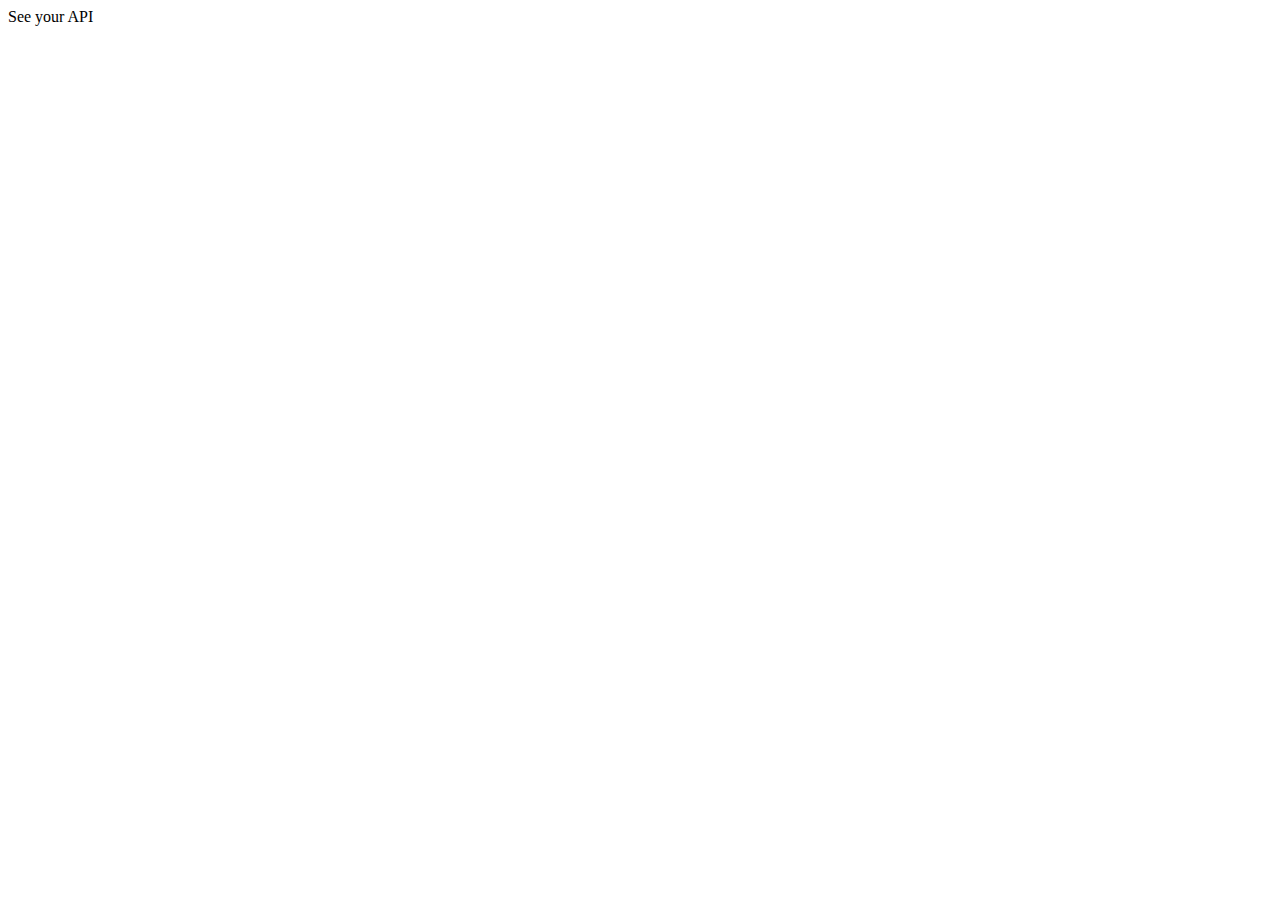
==== index.html @ 3dbc6920 "Initial commit" ====
<!DOCTYPE html>
<html lang="en">
  <head>
    <meta charset="UTF-8" />
    <meta http-equiv="X-UA-Compatible" content="IE=edge" />
    <meta name="viewport" content="width=device-width, initial-scale=1.0" />
    <title>API Endpoints</title>
    <script
      src="index.js
    "
      defer></script>
  </head>
  <body>
    See your API
  </body>
</html>
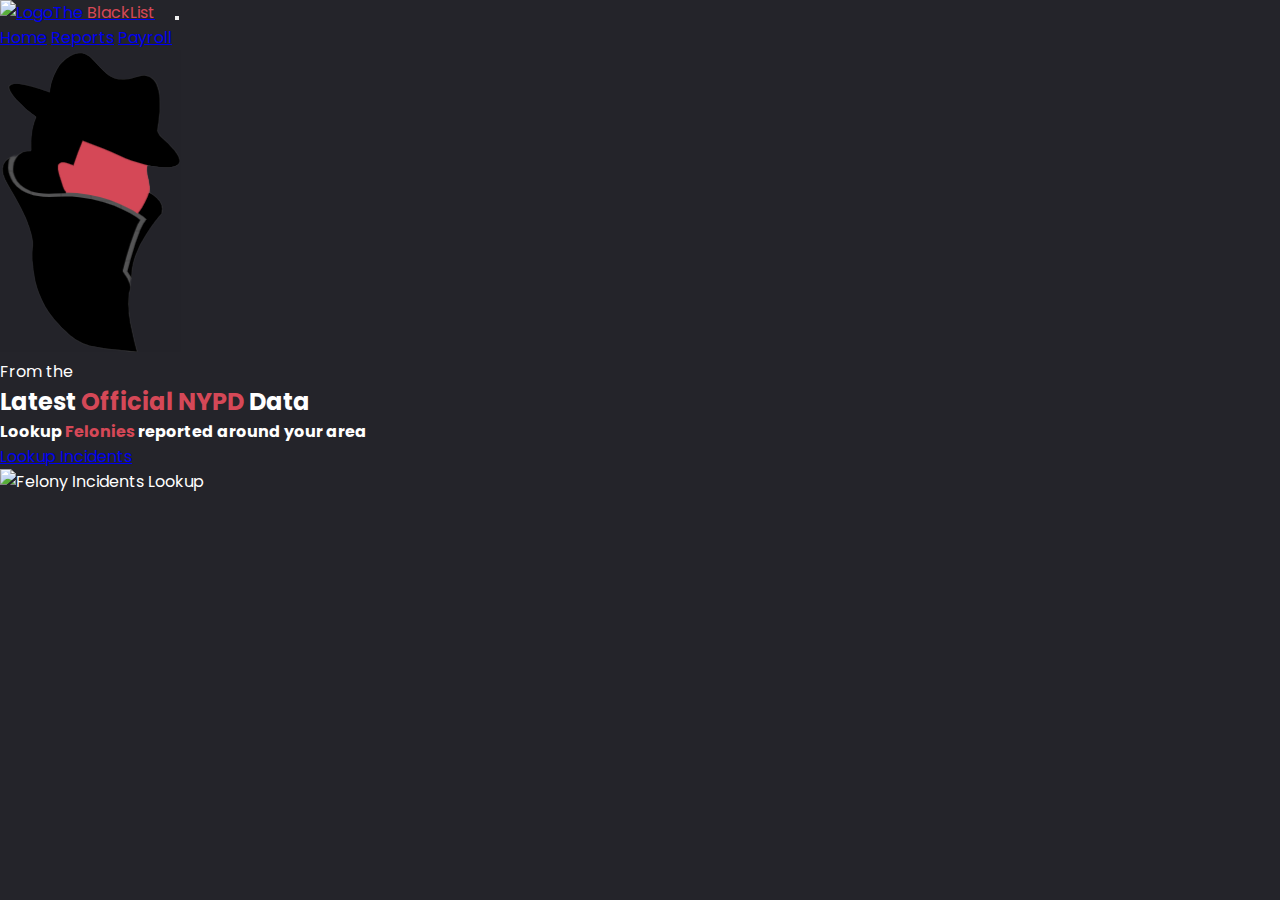
==== commit 24602449: "rearranged folders to put index.html file in main" ====
--- a/index.html
+++ b/index.html
@@ -4,13 +4,96 @@
     <meta charset="UTF-8" />
     <meta http-equiv="X-UA-Compatible" content="IE=edge" />
     <meta name="viewport" content="width=device-width, initial-scale=1.0" />
-    <title>API Endpoints</title>
+    <link
+      href="https://cdn.jsdelivr.net/npm/bootstrap@5.2.3/dist/css/bootstrap.min.css"
+      rel="stylesheet"
+      integrity="sha384-rbsA2VBKQhggwzxH7pPCaAqO46MgnOM80zW1RWuH61DGLwZJEdK2Kadq2F9CUG65"
+      crossorigin="anonymous" />
     <script
-      src="index.js
-    "
-      defer></script>
+      defer
+      src="https://cdn.jsdelivr.net/npm/bootstrap@5.2.3/dist/js/bootstrap.bundle.min.js"
+      integrity="sha384-kenU1KFdBIe4zVF0s0G1M5b4hcpxyD9F7jL+jjXkk+Q2h455rYXK/7HAuoJl+0I4"
+      crossorigin="anonymous"></script>
+    <link rel="stylesheet" href="/src/styles.css" />
+    <script
+      src="https://kit.fontawesome.com/46139afb7e.js"
+      crossorigin="anonymous"></script>
+    <script src="/src/index.js" defer></script>
+    <title>The BlackList</title>
   </head>
+
   <body>
-    See your API
+    <nav
+      class="navbar stiky-top-lg navbar-expand-lg navbar-dark mb-md-5 mb-lg-0">
+      <div class="container-fluid px-lg-4">
+        <a class="navbar-brand fs-2 fw-bold logo" href="#"
+          ><img
+            src="/assets/logoTheBlacklistLight.png"
+            alt="Logo"
+            class="d-inline-block logo__img" />The
+          <span class="theme-color">BlackList</span></a
+        >
+        <button
+          class="navbar-toggler"
+          type="button"
+          data-bs-toggle="collapse"
+          data-bs-target="#navbarNav"
+          aria-controls="navbarNav"
+          aria-expanded="false"
+          aria-label="Toggle navigation">
+          <span class="navbar-toggler-icon"></span>
+        </button>
+        <div
+          class="collapse navbar-collapse justify-content-end nav-menu"
+          id="navbarNav">
+          <div class="navbar-nav align-items-center fw-bold nav-menu__list">
+            <a class="nav-link active" aria-current="page" href="#">Home</a>
+            <a class="nav-link mx-5" href="/src/pages/reports.html">Reports</a>
+            <a class="nav-link" href="/src/pages/payroll.html">Payroll</a>
+          </div>
+        </div>
+      </div>
+    </nav>
+
+    <section class="pre-loader container-fluid">
+      <img
+        class="pre-loader__img"
+        src="/assets/logoTheBlacklistDark.png"
+        alt="" />
+    </section>
+
+    <section
+      class="container pt-sm-5 d-flex justify-content-center"
+      id="landing">
+      <div class="row" id="landing__row">
+        <div
+          class="landing__text-wrapper align-items-sm-center align-items-lg-start justify-content-center vstack col-lg-6 col gap-5 p-5">
+          <div class="landing__text--header">
+            <p class="landing__text text__header--subTitle mb-0">From the</p>
+            <h2 class="landing__text text__header--title fs-1">
+              Latest
+              <span class="theme-color">Official </span>
+              <span class="theme-color">NYPD </span>Data
+            </h2>
+          </div>
+          <h4 class="landing__text--description fw-bold">
+            Lookup <span class="theme-color">Felonies</span> reported around
+            your area
+          </h4>
+
+          <a
+            class="landing__btn buttons btn btn-lg border-0 fs-5 fw-semibold py-3 ps-3"
+            href="/src/pages/reports.html">
+            Lookup Incidents
+          </a>
+        </div>
+        <div class="landing__img--wrapper d-flex col-lg-6 col p-lg-5">
+          <img
+            class="landing__img"
+            src="/assets/illustration_landing.svg"
+            alt="Felony Incidents Lookup" />
+        </div>
+      </div>
+    </section>
   </body>
 </html>
--- a/src/styles.css
+++ b/src/styles.css
@@ -0,0 +1,44 @@
+@import url("https://fonts.googleapis.com/css2?family=Inter:wght@400;500;600;700;900&family=Poppins:wght@400;500;600;700;900&family=Roboto:wght@400;700;900&display=swap");
+
+* {
+  margin: 0;
+  padding: 0;
+  box-sizing: border-box;
+  font-family: "Poppins", sans-serif;
+}
+
+body {
+  background-color: #24242a;
+  color: white;
+}
+
+.theme-color {
+  color: #d54857;
+}
+
+/* --------------------- Navbar --------------------- */
+
+.logo {
+  padding-right: 1rem;
+  height: 60px;
+}
+
+.nav-link {
+  position: relative;
+}
+
+.nav-link::after {
+  content: "";
+  background-color: #d54857;
+  position: absolute;
+  bottom: -3px;
+  height: 3px;
+  width: 0;
+  right: 0;
+  transition: all 400ms ease;
+}
+
+.nav-link:hover::after {
+  left: 0;
+  width: 100%;
+}
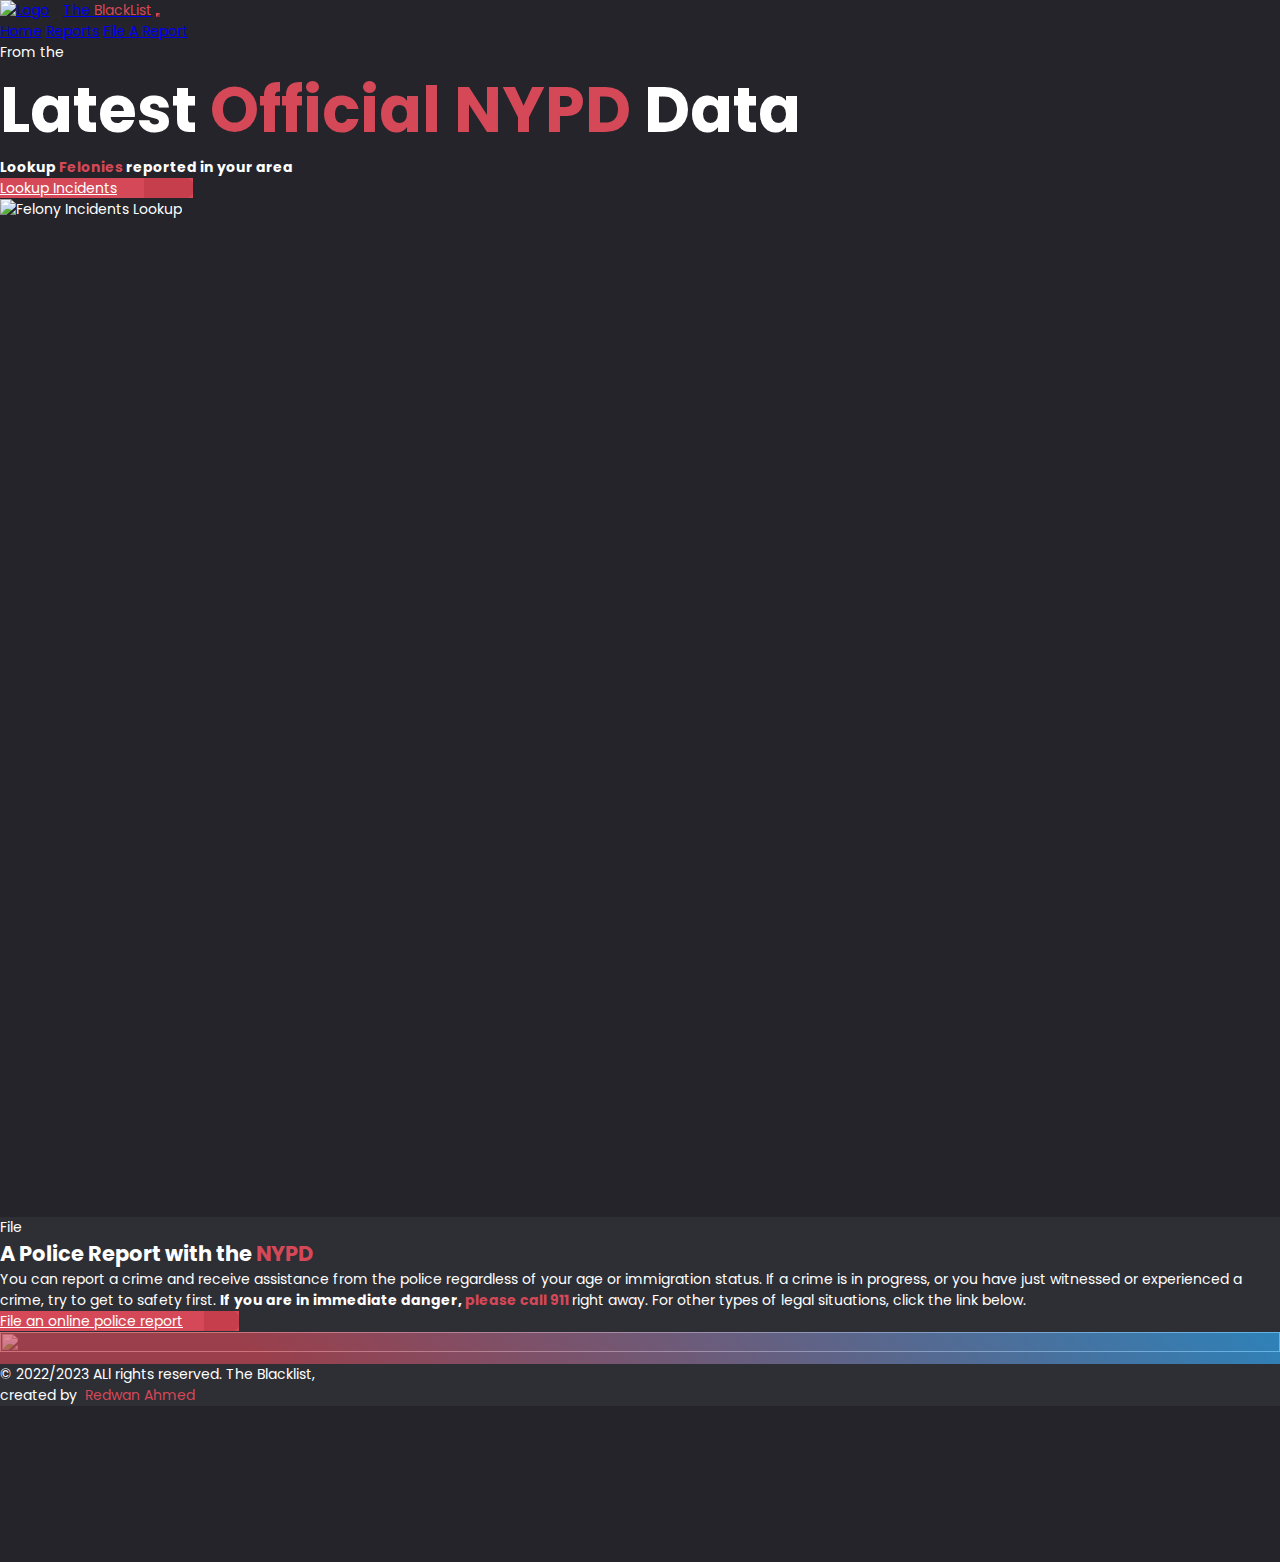
==== commit fd53d399: "udpated back again" ====
--- a/index.html
+++ b/index.html
@@ -15,6 +15,10 @@
       integrity="sha384-kenU1KFdBIe4zVF0s0G1M5b4hcpxyD9F7jL+jjXkk+Q2h455rYXK/7HAuoJl+0I4"
       crossorigin="anonymous"></script>
     <link rel="stylesheet" href="/src/styles.css" />
+    <link
+      rel="icon"
+      type="image/x-icon"
+      href="./assets/logoTheBlacklistDark.png" />
     <script
       src="https://kit.fontawesome.com/46139afb7e.js"
       crossorigin="anonymous"></script>
@@ -23,12 +27,11 @@
   </head>
 
   <body>
-    <nav
-      class="navbar stiky-top-lg navbar-expand-lg navbar-dark mb-md-5 mb-lg-0">
+    <nav class="navbar navbar-expand-lg navbar-dark mb-md-5 mb-lg-0">
       <div class="container-fluid px-lg-4">
         <a class="navbar-brand fs-2 fw-bold logo" href="#"
           ><img
-            src="/assets/logoTheBlacklistLight.png"
+            src="../assets/logoTheBlacklistLight.png"
             alt="Logo"
             class="d-inline-block logo__img" />The
           <span class="theme-color">BlackList</span></a
@@ -48,8 +51,10 @@
           id="navbarNav">
           <div class="navbar-nav align-items-center fw-bold nav-menu__list">
             <a class="nav-link active" aria-current="page" href="#">Home</a>
-            <a class="nav-link mx-5" href="/src/pages/reports.html">Reports</a>
-            <a class="nav-link" href="/src/pages/payroll.html">Payroll</a>
+            <a class="nav-link mx-5" href="/src/reports.html">Reports</a>
+            <a class="nav-link" href="/index.html#filingReport_section"
+              >File A Report</a
+            >
           </div>
         </div>
       </div>
@@ -63,37 +68,156 @@
     </section>
 
     <section
-      class="container pt-sm-5 d-flex justify-content-center"
+      class="container d-flex justify-content-center h-auto pb-md-4"
       id="landing">
-      <div class="row" id="landing__row">
-        <div
-          class="landing__text-wrapper align-items-sm-center align-items-lg-start justify-content-center vstack col-lg-6 col gap-5 p-5">
-          <div class="landing__text--header">
+      <div
+        class="row flex-nowrap flex-column-reverse flex-lg-row"
+        id="landing__row">
+        <div
+          class="landing__text-wrapper align-items-center align-items-lg-start justify-content-center vstack col-lg-6 col gap-5 p-xl-5 p-lg-2">
+          <div class="landing__text--header text-center text-lg-start">
             <p class="landing__text text__header--subTitle mb-0">From the</p>
-            <h2 class="landing__text text__header--title fs-1">
+            <h2 class="landing__text text__header--title px-lg-0">
               Latest
               <span class="theme-color">Official </span>
               <span class="theme-color">NYPD </span>Data
             </h2>
           </div>
-          <h4 class="landing__text--description fw-bold">
-            Lookup <span class="theme-color">Felonies</span> reported around
-            your area
+          <h4
+            class="landing__text--description text-center text-lg-start fw-bold fs-3 fs-sm-2">
+            Lookup <span class="theme-color">Felonies</span> reported in your
+            area
           </h4>
 
           <a
             class="landing__btn buttons btn btn-lg border-0 fs-5 fw-semibold py-3 ps-3"
-            href="/src/pages/reports.html">
+            href="/src/reports.html">
             Lookup Incidents
           </a>
         </div>
-        <div class="landing__img--wrapper d-flex col-lg-6 col p-lg-5">
+        <div
+          class="landing__img--wrapper d-flex justify-content-center col-lg-6 col p-xl-5 p-l-2 mx-auto">
           <img
-            class="landing__img"
+            class="landing__img img-responsive"
             src="/assets/illustration_landing.svg"
             alt="Felony Incidents Lookup" />
         </div>
       </div>
     </section>
+
+    <section class="container py-5" id="filter_section">
+      <div class="card border-0 mb-3 bg-transparent mx-lg-3 mx-sm-0">
+        <div class="row g-0 rounded-4 middle_row filter__row pb-5 pb-md-0">
+          <div
+            class="card__img--wrapper filter__img--wrapper rounded-4 col-md-4 p-4 p-md-0">
+            <img
+              class="card__img img-fluid w-70"
+              src="/assets/NYPD_Badge.png"
+              alt="" />
+          </div>
+
+          <div
+            class="filter__text--wrapper col-md-8 p-lg-5 vstack d-flex align-items-center justify-content-center my-5 px-4">
+            <div class="filter__text--header text-center mb-5">
+              <p class="filter__header--subTitle fw-light mb-0">
+                Use the following
+              </p>
+              <h2 class="filter__header--title fs-1 fw-bold">
+                <span class="theme-color">Filters</span> for your search
+              </h2>
+            </div>
+
+            <div
+              class="filter__icon--list min d-flex justify-content-center justify-content-sm-between hstack flex-wrap gap-sm-1 gap-5">
+              <div
+                class="filter__icon--wrapper col-5 col-sm-2 filter__date text-center">
+                <span class="filter__icon--img text-center mx-4"></span>
+                <h4 class="filter__icon--title mt-md-5">Dates</h4>
+              </div>
+              <div
+                class="filter__icon--wrapper col-5 col-sm-2 filter__location text-center">
+                <span class="filter__icon--img text-center mx-4"></span>
+                <h4 class="filter__icon--title mt-md-5">Locations</h4>
+              </div>
+              <div
+                class="filter__icon--wrapper col-5 col-sm-2 filter__suspect text-center">
+                <span class="filter__icon--img text-center mx-4"></span>
+                <h4 class="filter__icon--title mt-md-5">Suspects</h4>
+              </div>
+              <div
+                class="filter__icon--wrapper col-5 col-sm-2 filter__victim text-center">
+                <span class="filter__icon--img text-center mx-4"></span>
+                <h4 class="filter__icon--title mt-md-5">Victims</h4>
+              </div>
+            </div>
+
+            <a
+              class="filter__btn buttons btn btn-lg border-0 fs-sm-5 fw-semibold py-3 ps-3"
+              href="/src/reports.html">
+              NYPD Official Complaints Reports
+            </a>
+          </div>
+        </div>
+      </div>
+    </section>
+
+    <section
+      class="filingReport_section container py-5"
+      id="filingReport_section">
+      <div class="card border-0 mb-3 bg-transparent mx-3 mx-sm-0">
+        <div
+          class="filingReport__row middle_row row g-0 rounded-4"
+          id="filingReport_row">
+          <div
+            class="filingReport__text--wrapper col-md-8 p-5 vstack d-flex justify-content-center align-items-center">
+            <div class="filingReport__text--header mb-4 text-center px-5">
+              <p class="filingReport__header--subTitle fw-light mb-0">File</p>
+              <h2 class="filingReport__header--title fs-1 fw-bold">
+                A Police Report with the <span class="theme-color">NYPD</span>
+              </h2>
+            </div>
+
+            <div class="filingReport__description--wrapper mb-4">
+              <p class="filingReport__description--text fs-sm-5">
+                You can report a crime and receive assistance from the police
+                regardless of your age or immigration status. If a crime is in
+                progress, or you have just witnessed or experienced a crime, try
+                to get to safety first.
+                <b>
+                  If you are in immediate danger,
+                  <span class="theme-color">please call 911</span>
+                </b>
+                right away. For other types of legal situations, click the link
+                below.
+              </p>
+            </div>
+            <a
+              target="_blank"
+              class="filter__btn buttons btn btn-lg border-0 fs-sm-5 fw-semibold py-3 ps-3"
+              href="https://www.nyc.gov/site/nypd/services/victim-services/how-to-report-a-crime.page">
+              File an online police report
+            </a>
+          </div>
+          <div
+            class="card__img--wrapper filingReport__img--wrapper col-md-4 rounded-4">
+            <img
+              class="filingReport__img card__img img-fluid w-70"
+              src="/assets/illustration_police_report.svg"
+              alt="" />
+          </div>
+        </div>
+      </div>
+    </section>
+
+    <footer class="footer" id="footer">
+      <div class="d-flex pt-2 flex-column text-center" id="footer_row">
+        <span class="footer__copyright">
+          © 2022/2023 ALl rights reserved. The Blacklist,
+        </span>
+        <div>
+          created by &nbsp;<span class="theme-color">Redwan Ahmed</span>
+        </div>
+      </div>
+    </footer>
   </body>
 </html>
--- a/src/styles.css
+++ b/src/styles.css
@@ -1,3 +1,4 @@
+/* --------------------- Generic --------------------- */
 @import url("https://fonts.googleapis.com/css2?family=Inter:wght@400;500;600;700;900&family=Poppins:wght@400;500;600;700;900&family=Roboto:wght@400;700;900&display=swap");
 
 * {
@@ -16,9 +17,111 @@
   color: #d54857;
 }
 
+.middle_row {
+  background-color: #2e2e35;
+}
+.buttons {
+  position: relative;
+  background-color: #d54857;
+  color: #fff;
+  padding-right: 56px;
+  width: fit-content;
+}
+
+.buttons::after {
+  position: absolute;
+  content: "\f061";
+  background-color: #c63d4c;
+  color: #a0212f;
+  font-family: "Font Awesome 5 Free";
+  font-weight: 900;
+  top: 0;
+  bottom: 0;
+  right: 0;
+  width: 2.5rem;
+  display: flex;
+  justify-content: center;
+  align-items: center;
+  overflow: hidden;
+  border-top-right-radius: 0.5rem;
+  border-bottom-right-radius: 0.5rem;
+}
+
+.buttons:hover {
+  background-color: #e46270;
+}
+
+.buttons:hover:after {
+  background-color: #cc515e;
+}
+
+.card__img--wrapper {
+  position: relative;
+}
+
+.card__img--wrapper::after {
+  background: linear-gradient(45deg, #d54857 20%, #2eaeff 100%);
+  content: "";
+  height: 100%;
+  left: 0;
+  opacity: 0.65;
+  position: absolute;
+  top: 0;
+  width: 100%;
+  overflow: hidden;
+}
+.card__img {
+  width: 100%;
+  height: 100%;
+  object-fit: cover;
+  overflow: hidden;
+}
+/* --------------------- Pre-Loader --------------------- */
+.pre-loader {
+  position: absolute;
+  justify-content: center;
+  align-items: center;
+  width: 100%;
+  height: 100vh;
+  top: 0;
+  left: 0;
+  z-index: 999;
+  background-color: #24242a;
+  display: none;
+}
+
+.loading .pre-loader {
+  display: flex;
+}
+
+.loading .pre-loader__img {
+  animation: pre-loader__fade-in-out 2000ms ease;
+}
+
+@keyframes pre-loader__fade-in-out {
+  0% {
+    opacity: 1;
+    transform: translateY(5%);
+  }
+  50% {
+    opacity: 1;
+    transform: translateY(0%);
+  }
+  100% {
+    opacity: 0;
+    transform: translateY(-50%);
+  }
+}
+
+.loading .landing__text-wrapper,
+.loading .landing__img--wrapper {
+  opacity: 0;
+  visibility: hidden;
+  transition: all 300ms;
+}
+
 /* --------------------- Navbar --------------------- */
-
-.logo {
+.logo__img {
   padding-right: 1rem;
   height: 60px;
 }
@@ -42,3 +145,222 @@
   left: 0;
   width: 100%;
 }
+
+.navbar-toggler {
+  border-color: #d54857;
+}
+
+.sticky-lg-top {
+  background-color: #2e2e35;
+  box-shadow: 0px 0px 50px 0px rgb(0 0 0 / 25%);
+  z-index: 999;
+  animation: revealNav 500ms ease;
+}
+
+@keyframes revealNav {
+  0% {
+    transform: translateY(-50%);
+  }
+
+  100% {
+    transform: translateY(0);
+  }
+}
+
+.navbar-toggler {
+  box-shadow: none;
+}
+
+.navbar-toggler:focus {
+  border: 2px solid #d54857;
+  box-shadow: none;
+}
+
+/* --------------------- Landing --------------------- */
+#landing {
+  height: calc(100vh - 70px);
+}
+
+#landing__row {
+  width: 100%;
+}
+
+.landing__text-wrapper {
+  opacity: 1;
+  visibility: visible;
+  transition: all 300ms ease 500ms;
+  animation: flyInFromLeft 2000ms ease 1500ms;
+}
+
+.landing__img--wrapper {
+  opacity: 1;
+  visibility: visible;
+  transition: all 300ms ease 500ms;
+  animation: flyInFromRight 2000ms ease 1500ms;
+}
+
+@keyframes flyInFromLeft {
+  0% {
+    transform: translateX(-10%);
+    opacity: 0.5;
+  }
+  100% {
+    transform: translate(0);
+    opacity: 1;
+  }
+}
+
+@keyframes flyInFromRight {
+  0% {
+    transform: translateX(+10%);
+    opacity: 0.5;
+  }
+  100% {
+    transform: translate(0);
+    opacity: 1;
+  }
+}
+
+.text__header--title {
+  font-size: 4.5em;
+  font-weight: 700;
+}
+
+.landing__btn {
+  padding-right: 76px;
+}
+
+.landing__btn::after {
+  width: 3.5rem;
+}
+
+/* .landing__img--wrapper{
+  height: ;
+} */
+
+.landing__img {
+  width: 100%;
+}
+
+/* --------------------- Filter --------------------- */
+
+.filter__row {
+  opacity: 0;
+  transform: translateY(100%);
+  transition: all 500ms ease;
+}
+
+.filter__row.active {
+  opacity: 1;
+  transform: translateY(0%);
+}
+
+.filter__img--wrapper::after {
+  border-top-left-radius: inherit;
+  border-bottom-left-radius: inherit;
+}
+
+.filter__icon--list {
+  width: 100%;
+  margin-bottom: 2rem;
+}
+
+.filter__icon--wrapper {
+  position: relative;
+}
+
+.filter__icon--img::before {
+  content: "";
+  font-family: "Font Awesome 5 Free";
+  position: relative;
+  font-size: 2rem;
+  color: #d54857;
+  top: 0;
+  font-weight: 900;
+}
+
+.filter__date .filter__icon--img::before {
+  content: "\f073";
+}
+
+.filter__location .filter__icon--img::before {
+  content: "\f3c5";
+}
+.filter__suspect .filter__icon--img::before {
+  content: "\f714";
+}
+.filter__victim .filter__icon--img::before {
+  content: "\e547";
+}
+
+.filter__icon--img::after {
+  content: "";
+  position: absolute;
+  height: 5rem;
+  width: 5rem;
+  margin: -2.5rem 0 0 -2.5rem;
+  transform: rotate(45deg);
+  border-radius: 14px;
+  border: 3px solid rgba(110, 110, 122, 0.5);
+  display: block;
+  top: 20%;
+  left: 50%;
+}
+
+/* --------------------- Payroll --------------------- */
+
+#payroll_section {
+  margin-bottom: 7rem;
+}
+
+.payroll__row {
+  opacity: 0;
+  transform: translateY(100%);
+  transition: all 500ms ease;
+}
+
+.payroll__row.active {
+  opacity: 1;
+  transform: translateY(0%);
+}
+
+.payroll__img--wrapper::after {
+  border-top-right-radius: inherit;
+  border-bottom-right-radius: inherit;
+}
+
+.payroll__img {
+  border-top-right-radius: inherit;
+  border-bottom-right-radius: inherit;
+}
+
+/* --------------------- Payroll --------------------- */
+footer {
+  background-color: #2e2e35;
+}
+
+/* --------------------- Responsive Design --------------------- */
+/* large screen */
+
+@media (min-width: 1200px) {
+  html {
+    font-size: 18px;
+  }
+}
+
+/* regular screen */
+@media (min-width: 992px) {
+  html {
+    font-size: 16px;
+  }
+}
+
+/* Tablet screen */
+
+@media (min-width: 768px) {
+  html {
+    font-size: 14px;
+  }
+}
+
+/* Mobile screen */
